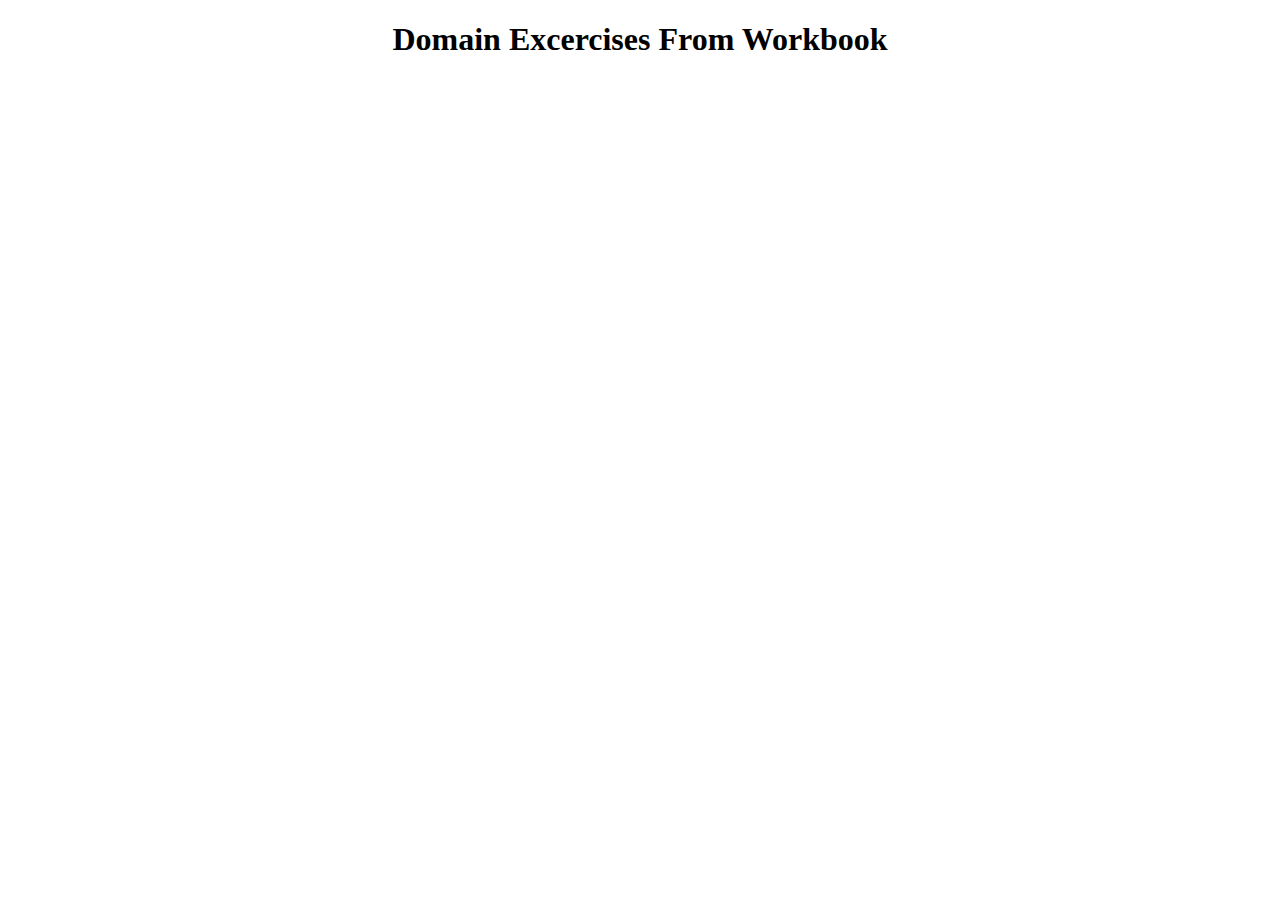
==== index.html @ 0057a8fe "Initial commit" ====
<!DOCTYPE html>
<html>

<head>
  <meta charset="utf-8">
  <meta name="viewport" content="width=device-width">
  <title>replit</title>
  <link href="style.css" rel="stylesheet" type="text/css" />
</head>

  <center>
    <h1>Domain Excercises From Workbook</h1> </center>
  <script src="script.js"></script>
</body>

</html>
---- style.css ----
html {
  height: 100%;
  width: 100%;
}
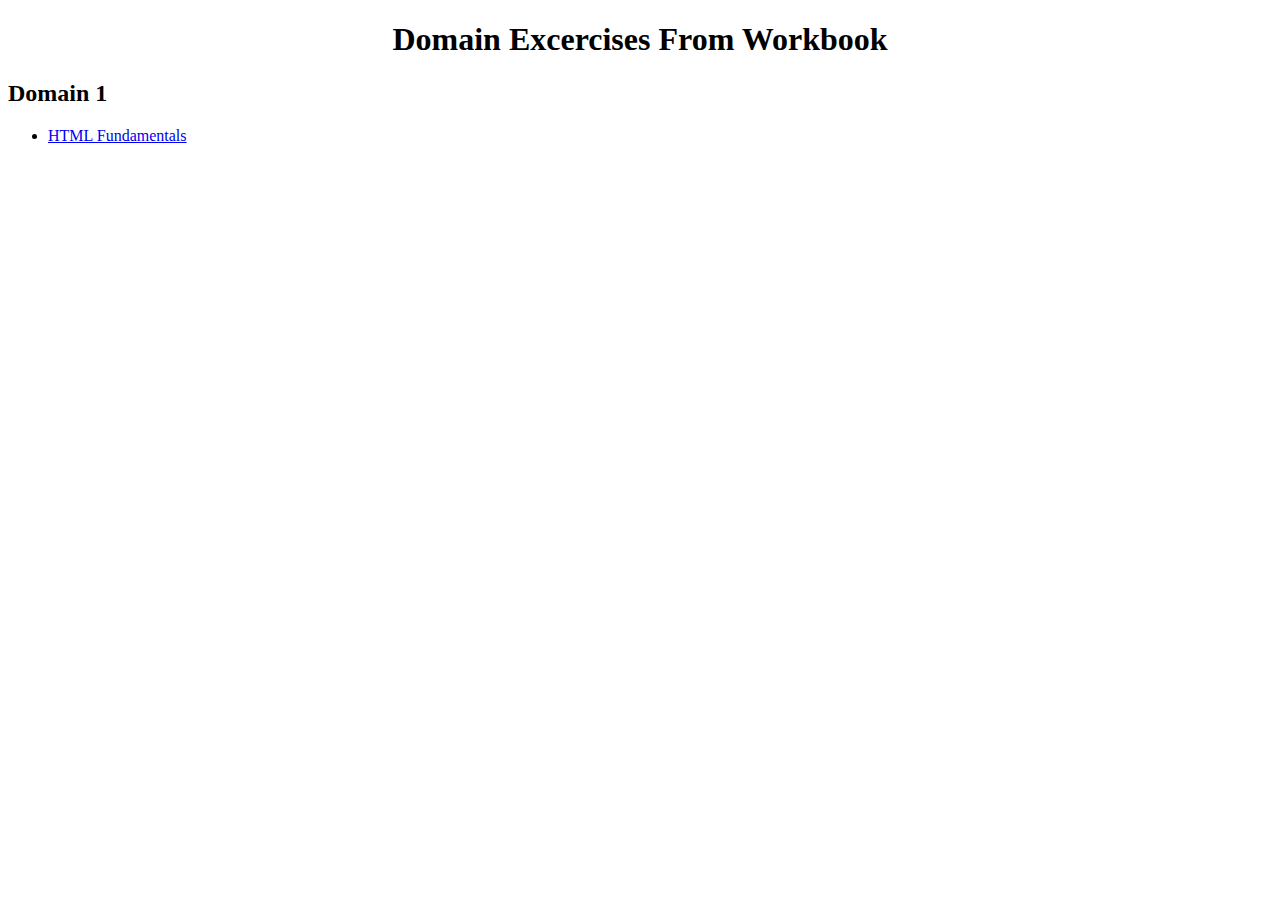
==== commit 69f046f4: "added a link" ====
--- a/index.html
+++ b/index.html
@@ -1,16 +1,19 @@
 <!DOCTYPE html>
 <html>
-
 <head>
   <meta charset="utf-8">
   <meta name="viewport" content="width=device-width">
   <title>replit</title>
   <link href="style.css" rel="stylesheet" type="text/css" />
 </head>
-
-  <center>
-    <h1>Domain Excercises From Workbook</h1> </center>
-  <script src="script.js"></script>
+<body>
+<center>
+  <h1> Domain Excercises From Workbook </h1>
+</center>
+<h2>Domain 1</h2>
+<ul>
+  <li> <a href="Domain 1/MusicStore1/11c-scripts.html"> HTML Fundamentals </a></li>
+</ul>
+<script src="script.js"></script>
 </body>
-
 </html>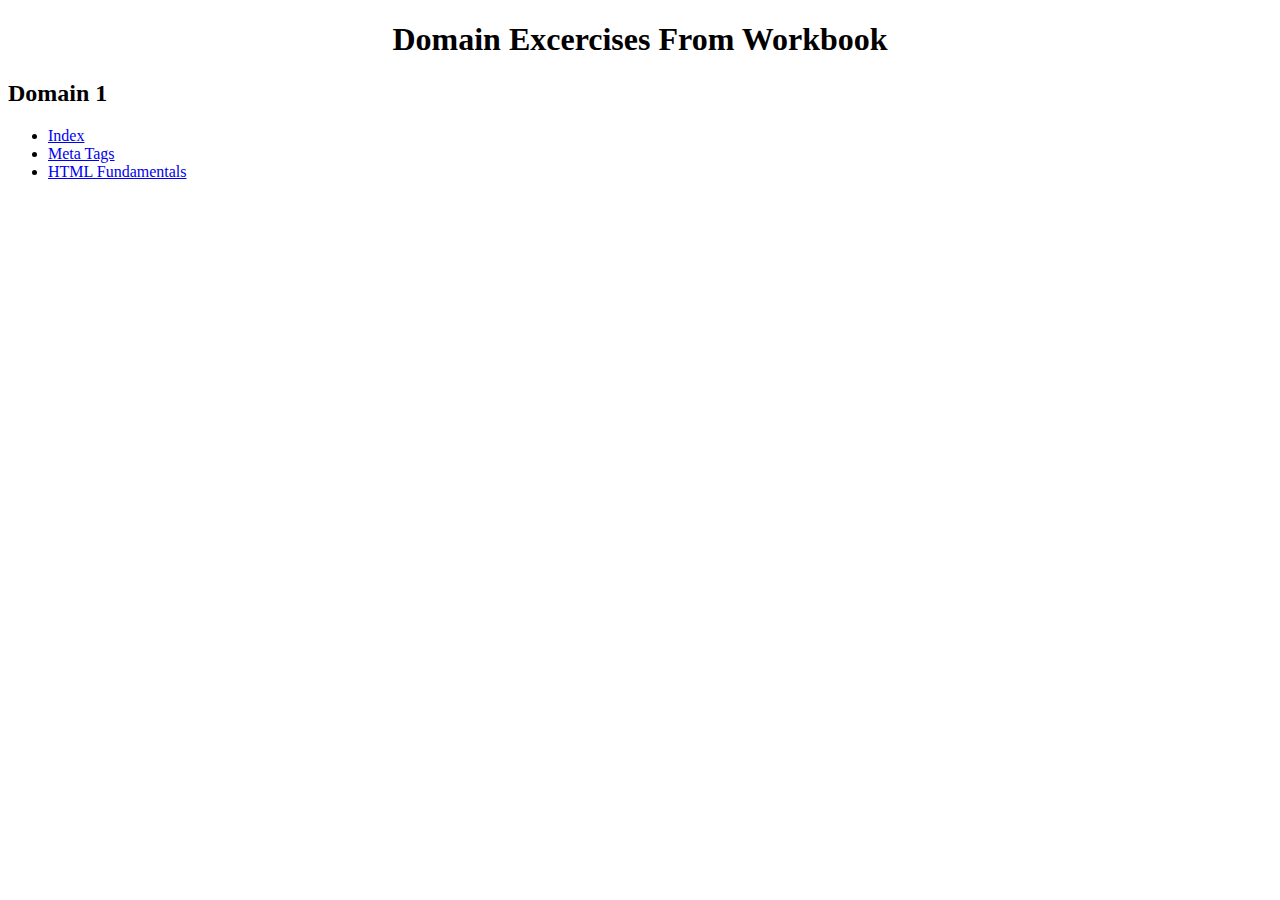
==== commit 1edf780f: "added more things for first domain" ====
--- a/index.html
+++ b/index.html
@@ -12,6 +12,8 @@
 </center>
 <h2>Domain 1</h2>
 <ul>
+  <li> <a href="Domain 1/MusicStore1/index.html"> Index</a> </li>
+  <li> <a href="Domain 1/MusicStore1/11a-scripts.html">Meta Tags</a></li>
   <li> <a href="Domain 1/MusicStore1/11c-scripts.html"> HTML Fundamentals </a></li>
 </ul>
 <script src="script.js"></script>
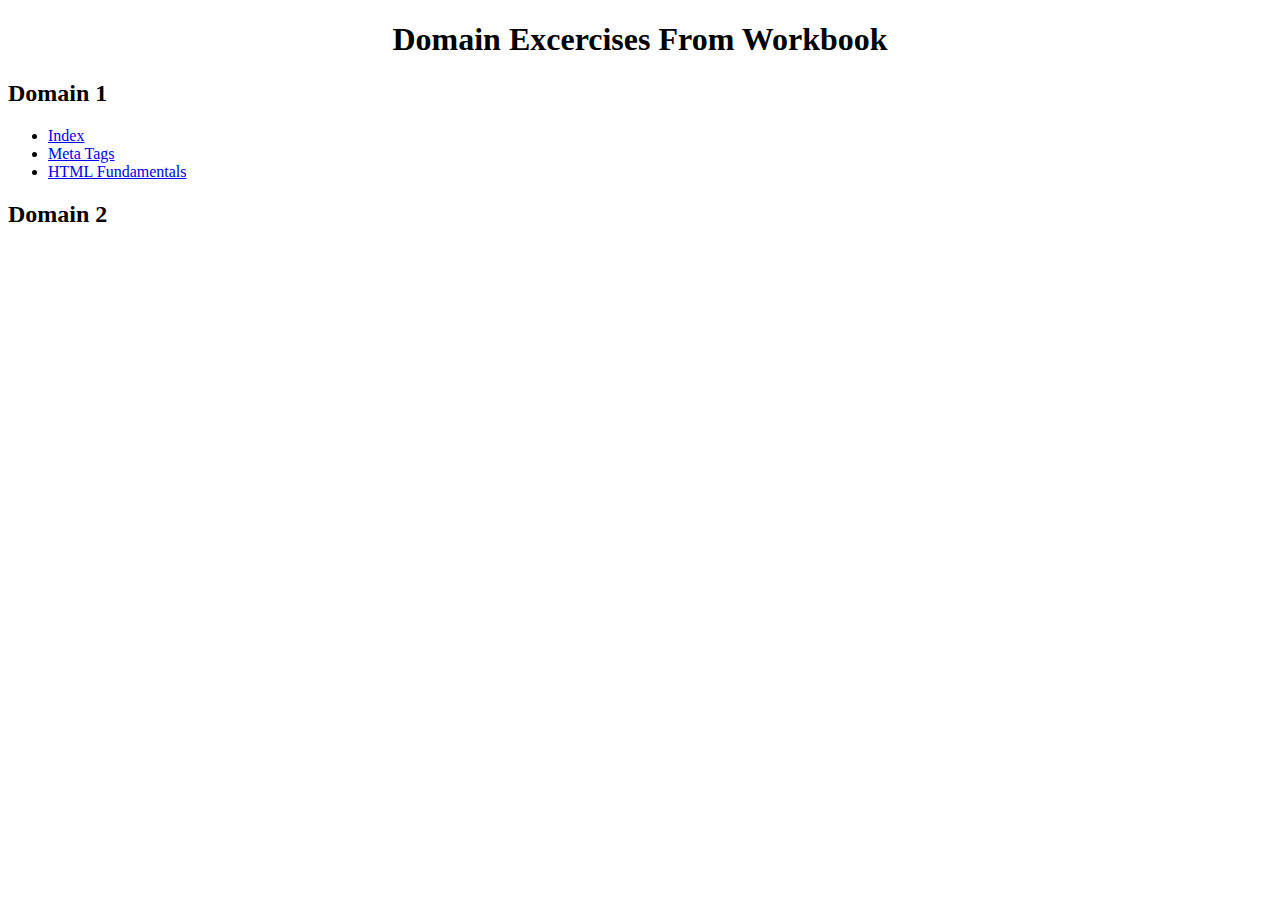
==== commit 7b52b06e: "less and greater" ====
--- a/index.html
+++ b/index.html
@@ -14,8 +14,12 @@
 <ul>
   <li> <a href="Domain 1/MusicStore1/index.html"> Index</a> </li>
   <li> <a href="Domain 1/MusicStore1/11a-scripts.html">Meta Tags</a></li>
-  <li> <a href="Domain 1/MusicStore1/11c-scripts.html"> HTML Fundamentals </a></li>
+  <li> <a href="Domain 1/MusicStore1/11c-scripts.html"> HTML Fundamentals</a></li>
 </ul>
+ 
+  <h2>Domain 2</h2>
+
+  
 <script src="script.js"></script>
 </body>
 </html>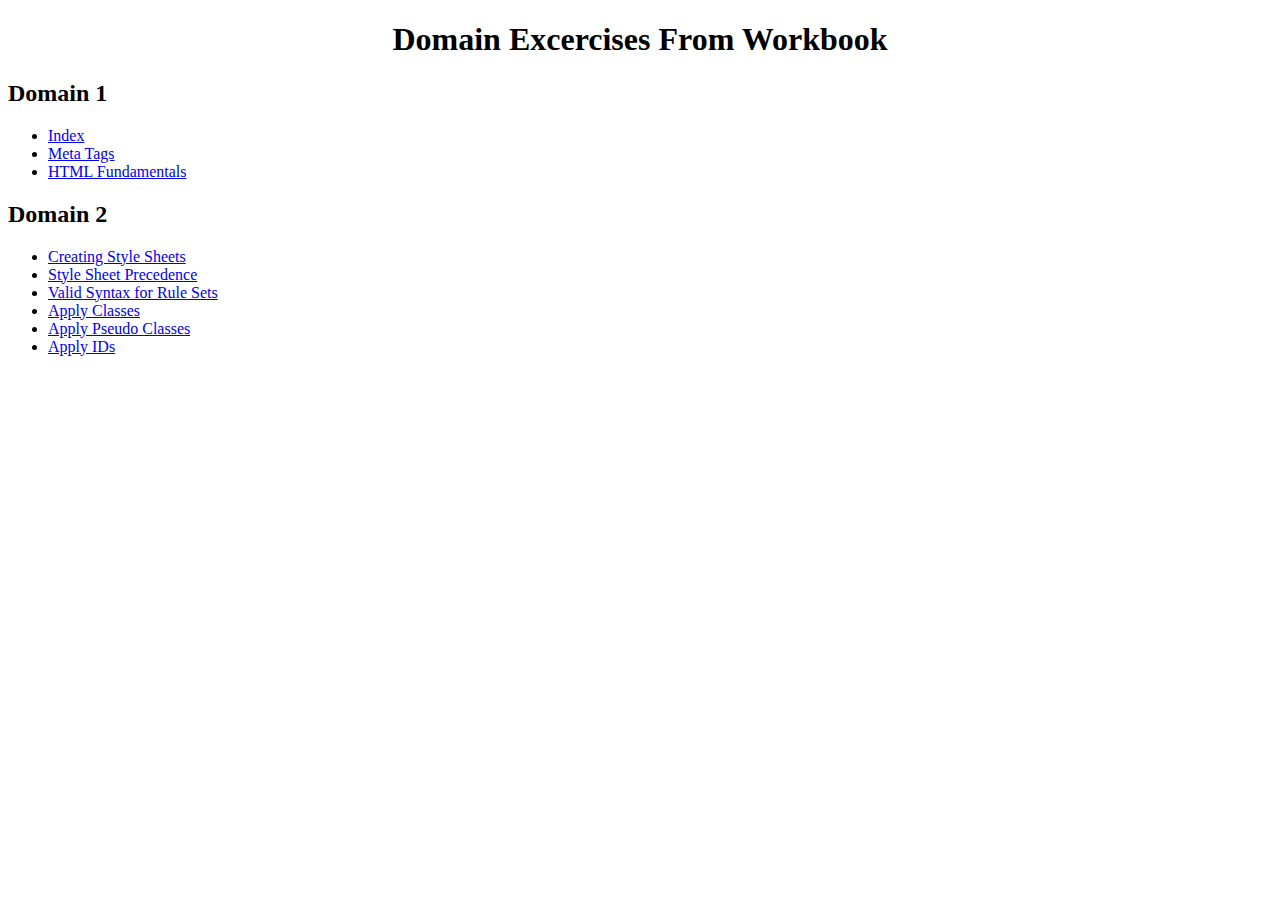
==== commit e7e70585: "domain two" ====
--- a/index.html
+++ b/index.html
@@ -18,7 +18,16 @@
 </ul>
  
   <h2>Domain 2</h2>
-
+    <ul>
+    <li> <a href="Domain 2/MusicStore2/21a-index.html">Creating Style Sheets</a> </li>
+  <li> <a href="Domain 2/MusicStore2/21b-books.html">Style Sheet Precedence</a>  </li>
+      <li> <a href="Domain 2/MusicStore2/22a-index.html">Valid Syntax for Rule Sets</a> </li>
+      <li> <a href="Domain 2/MusicStore2/22b-books.html">Apply Classes</a> </li>
+     <li> <a href="Domain 2/MusicStore2/22b3-books.html">Apply Pseudo Classes</a> </li>
+        <li> <a href="Domain 2/MusicStore2/23c-spotlight.html"> 
+          Apply IDs</a> </li>
+       
+    </ul>
   
 <script src="script.js"></script>
 </body>
